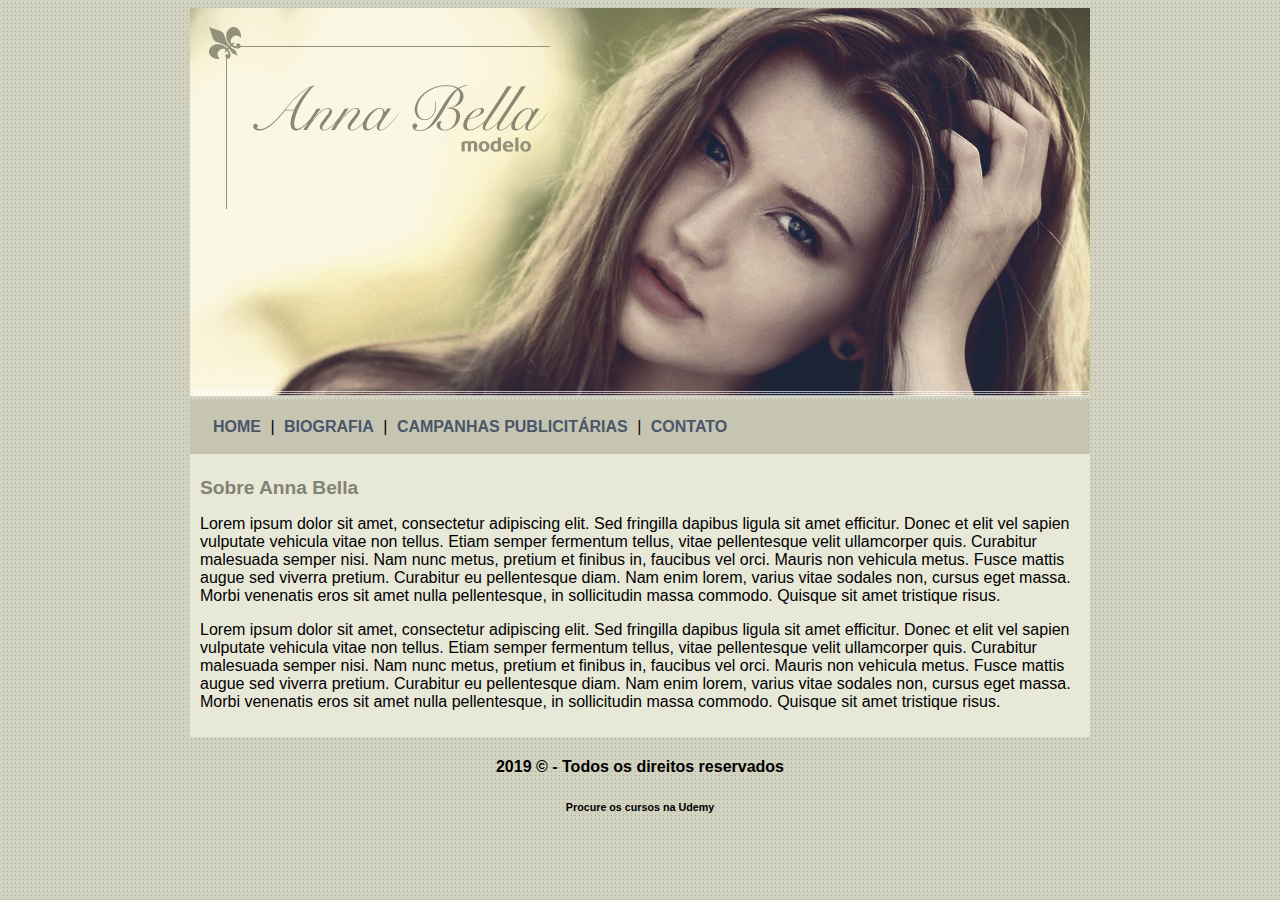
==== index.html @ 5c477e11 "Inserindo todos os arquivos do projeto Anna Bella" ====
<!DOCTYPE html>
<html lang="pt-br">
<head>
	<meta charset="UTF-8">
	<title>Anna Bella Oficial</title>
	<link rel="stylesheet" href="assets/css/style.css" />
</head>
<body>
	<div id="principal">
		<img src="assets/img/capa.png" alt="capa">
		<div id="menu">
			<a href="index.html">HOME</a> |
			<a href="biografia.html">BIOGRAFIA</a> |
			<a href="campanhas.html">CAMPANHAS PUBLICITÁRIAS</a> |
			<a href="contato.html">CONTATO</a> 
		</div>
		<div id="conteudo"><!-- Inicio do conteudo-->
			<h1>Sobre Anna Bella</h1>
			<p>
				Lorem ipsum dolor sit amet, consectetur adipiscing elit. Sed fringilla dapibus ligula sit amet efficitur. Donec et elit vel sapien vulputate vehicula vitae non tellus. Etiam semper fermentum tellus, vitae pellentesque velit ullamcorper quis. Curabitur malesuada semper nisi. Nam nunc metus, pretium et finibus in, faucibus vel orci. Mauris non vehicula metus. Fusce mattis augue sed viverra pretium. Curabitur eu pellentesque diam. Nam enim lorem, varius vitae sodales non, cursus eget massa. Morbi venenatis eros sit amet nulla pellentesque, in sollicitudin massa commodo. Quisque sit amet tristique risus.
			</p>
			<p>
				Lorem ipsum dolor sit amet, consectetur adipiscing elit. Sed fringilla dapibus ligula sit amet efficitur. Donec et elit vel sapien vulputate vehicula vitae non tellus. Etiam semper fermentum tellus, vitae pellentesque velit ullamcorper quis. Curabitur malesuada semper nisi. Nam nunc metus, pretium et finibus in, faucibus vel orci. Mauris non vehicula metus. Fusce mattis augue sed viverra pretium. Curabitur eu pellentesque diam. Nam enim lorem, varius vitae sodales non, cursus eget massa. Morbi venenatis eros sit amet nulla pellentesque, in sollicitudin massa commodo. Quisque sit amet tristique risus.
			</p>
		</div><!-- Fim do conteudo-->
		<div id="rodape">
			<h4>2019 &copy; - Todos os direitos reservados</h4>
			<h6>Procure os cursos na Udemy</h6>
		</div>
	</div>
</body>
</html>
---- assets/css/style.css ----
body{
	background: #d2d2c1 url('../img/fundo.png');
	font: 16px Arial, Helvetica, sans-serif;
}
#principal{
	position: relative;
	margin: auto;
	width: 900px;
}
#menu{
	background-color: #c5c5b2;
	padding: 18px;
}
#conteudo{
	background: #e8e8d9;
	padding: 10px;
}
#rodape{
	text-align: center;
}
a{
	color: #4b566a;
	text-decoration: none;
	font-weight: bold;
	padding: 5px;
}
h1{
	color: #828271;
	font-size: 1.2em;
}
.img_campanha{
	border: 10px solid #c3c3ae;
}
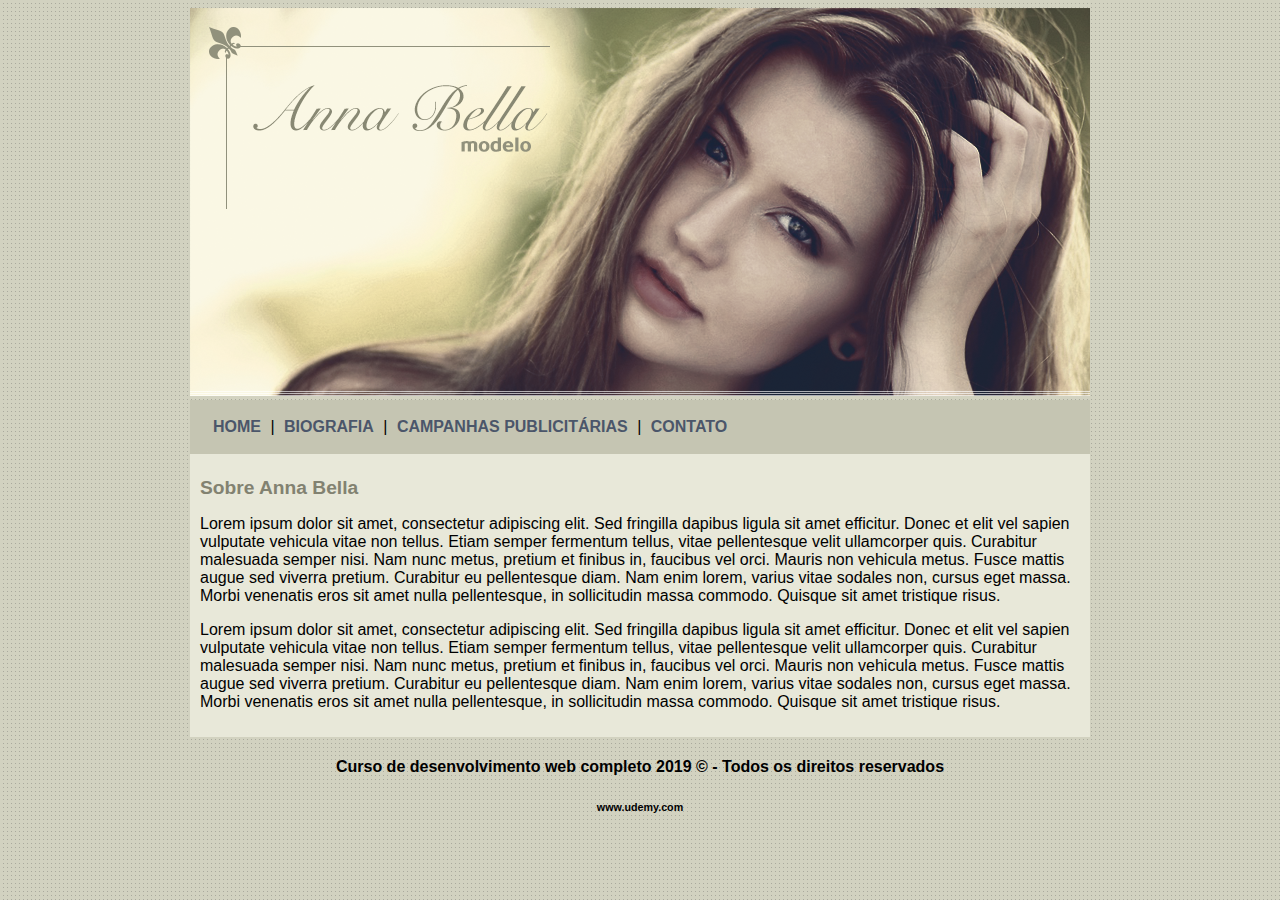
==== commit acd7a272: "Corrigindo o footer de todas as páginas" ====
--- a/index.html
+++ b/index.html
@@ -24,8 +24,8 @@
 			</p>
 		</div><!-- Fim do conteudo-->
 		<div id="rodape">
-			<h4>2019 &copy; - Todos os direitos reservados</h4>
-			<h6>Procure os cursos na Udemy</h6>
+			<h4>Curso de desenvolvimento web completo 2019 &copy; - Todos os direitos reservados</h4>
+			<h6>www.udemy.com</h6>
 		</div>
 	</div>
 </body>
